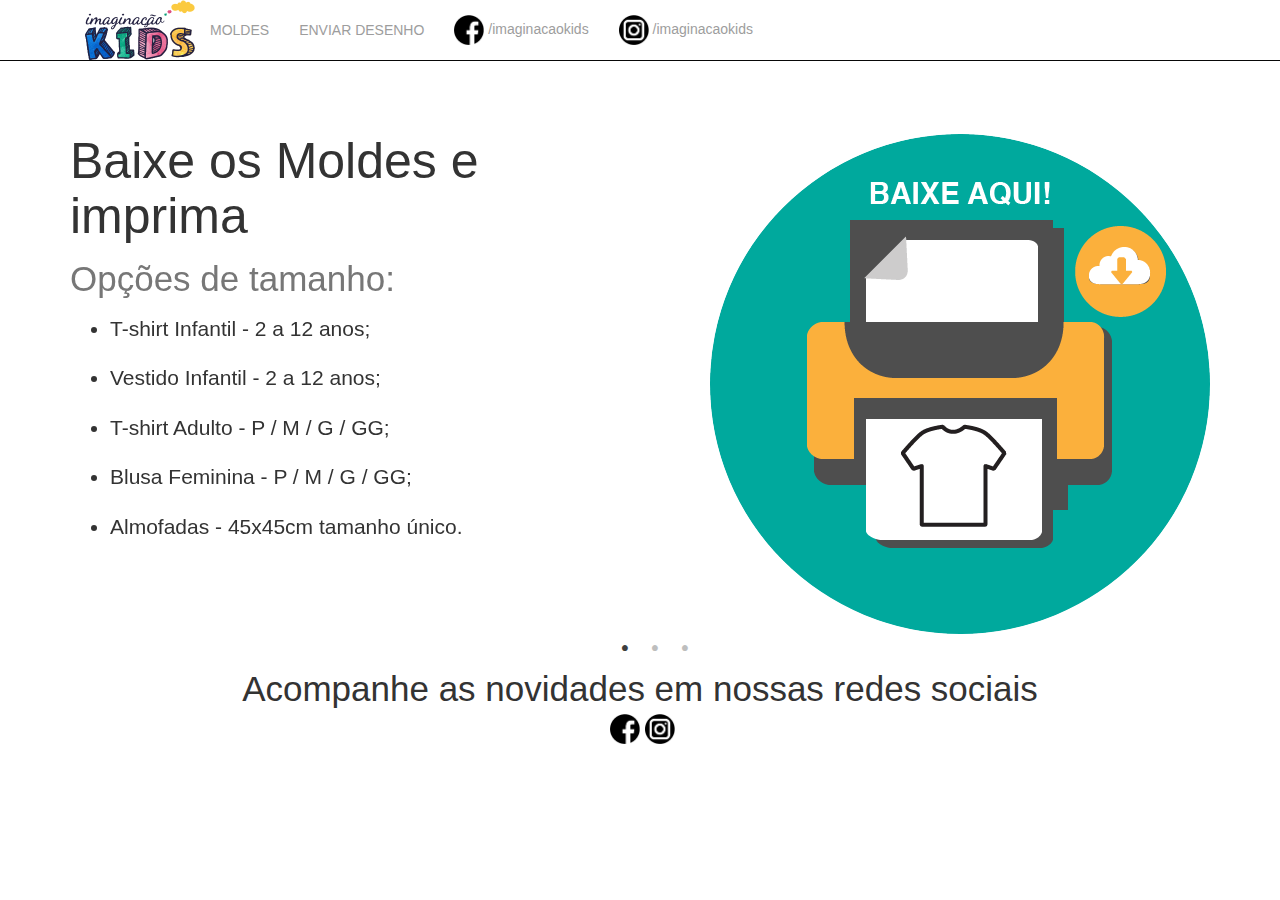
==== index.html @ 6bb85fa9 "Update index.html" ====
<!DOCTYPE html>
<html lang="en">

<head>
    <meta name="google-site-verification" content="TZ8H2IfbPYsBzu5WDHqm-v4iWdsrkj0vzgKjR4SDu-0" />
    <meta charset="utf-8">
    <meta http-equiv="X-UA-Compatible" content="IE=edge">
    <meta name="viewport" content="width=device-width, initial-scale=1">
    <meta name="description" content="">
    <meta name="author" content="">

    <title>Imaginação Kids - seu desenho, sua roupa</title>
    <link rel="shortcut icon" href="./assets/favicon.ico" />
    <!-- Bootstrap Core CSS -->
    <link href="css/bootstrap.css" rel="stylesheet">

    <!-- Custom CSS -->
    <link href="css/one-page-wonder.css" rel="stylesheet">
    <link rel="stylesheet" type="text/css" href="css/slick.css"/>
    <link rel="stylesheet" type="text/css" href="css/slick-theme.css"/>   

    <!-- HTML5 Shim and Respond.js IE8 support of HTML5 elements and media queries -->
    <!-- WARNING: Respond.js doesn't work if you view the page via file:// -->
    <!--[if lt IE 9]>
        <script src="https://oss.maxcdn.com/libs/html5shiv/3.7.0/html5shiv.js"></script>
        <script src="https://oss.maxcdn.com/libs/respond.js/1.4.2/respond.min.js"></script>
    <![endif]-->
    <!-- Start of imaginacaokids Zendesk Widget script -->
    <script>/*<![CDATA[*/window.zEmbed||function(e,t){var n,o,d,i,s,a=[],r=document.createElement("iframe");window.zEmbed=function(){a.push(arguments)},window.zE=window.zE||window.zEmbed,r.src="javascript:false",r.title="",r.role="presentation",(r.frameElement||r).style.cssText="display: none",d=document.getElementsByTagName("script"),d=d[d.length-1],d.parentNode.insertBefore(r,d),i=r.contentWindow,s=i.document;try{o=s}catch(e){n=document.domain,r.src='javascript:var d=document.open();d.domain="'+n+'";void(0);',o=s}o.open()._l=function(){var o=this.createElement("script");n&&(this.domain=n),o.id="js-iframe-async",o.src=e,this.t=+new Date,this.zendeskHost=t,this.zEQueue=a,this.body.appendChild(o)},o.write('<body onload="document._l();">'),o.close()}("//assets.zendesk.com/embeddable_framework/main.js","imaginacaokids.zendesk.com");
        /*]]>*/</script>
<!-- End of imaginacaokids Zendesk Widget script -->

</head>

<body>

    <!-- Navigation -->
    <nav class="navbar navbar-inverse navbar-fixed-top" role="navigation">
        <div class="container">
            
            <!-- Brand and toggle get grouped for better mobile display -->
            <div class="navbar-header">
            <img src="./assets/logo.png" alt="logo" height="60" width="110"/>
                <button type="button" class="navbar-toggle" data-toggle="collapse" data-target="#bs-example-navbar-collapse-1">
                    <span class="sr-only">Toggle navigation</span>
                    <span class="icon-bar"></span>
                    <span class="icon-bar"></span>
                    <span class="icon-bar"></span>
                </button>
                <a class="navbar-brand" href="#"></a>
            </div>
            <!-- Collect the nav links, forms, and other content for toggling -->
            <div class="collapse navbar-collapse" id="bs-example-navbar-collapse-1">
                <ul class="nav navbar-nav">
                    <li>
                        <a style="padding-top: 20px;" href="./moldes/index.html">MOLDES</a>
                    </li>
                    <li>
                        <a style="padding-top: 20px;" href="./enviar-desenho/index.html">ENVIAR DESENHO</a>
                    </li>
                    <li>
                        <a href="https://www.facebook.com/imaginacaokids/"><img style="width: 30px; height: 30px" src='./assets/facebook.png' /> /imaginacaokids</a>

                    </li>
                    <li>
                        <a href="https://www.instagram.com/imaginacaokids/"><img style="width: 30px; height: 30px" src='./assets/instagram.png' /> /imaginacaokids</a>
                    </li>
                </ul>
            </div>
            <!-- /.navbar-collapse -->
        </div>
        <!-- /.container -->
    </nav>

    <!-- Full Width Image Header -->
  <!--   <header class="header-image">
        <div class="headline">
            <div class="container">
           <h1>One Page Wonder</h1>
                <h2>Will Knock Your Socks Off</h2>
            </div>
        </div>
    </header> -->

    <!-- Page Content -->
    <div class="container autoplay">
    
        <!-- <hr class="featurette-divider"> -->

        <!-- First Featurette -->
        <div class="featurette" id="moldes">
            <a href="./moldes/index.html"><img class="featurette-image img-circle img-responsive pull-right" src='./assets/print_moldes.png'></a>
            <a href="./moldes/index.html"><h2 class="featurette-heading">Baixe os Moldes e imprima</h2></a>
            
            <p class="featurette-heading-2"><span class="text-muted">Opções de tamanho:</span></p>
            
            <ul> 
                <li class="lead">T-shirt Infantil - 2 a 12 anos;</li>
                <li class="lead">Vestido Infantil - 2 a 12 anos;</li> 
                <li class="lead">T-shirt Adulto - P / M / G / GG;</li> 
                <li class="lead">Blusa Feminina - P / M / G / GG;</li> 
                <li class="lead">Almofadas - 45x45cm tamanho único.</li>
            </ul>
            

        </div>

 <!--        <hr class="featurette-divider"> -->

        <!-- Second Featurette -->
        <div class="featurette" id="enviar-desenho">
            <a href="./enviar-desenho/index.html"><img class="featurette-image img-circle img-responsive pull-left" src='./assets/enviar_foto.png'></a>
            <a href="./enviar-desenho/index.html"><h2 class="featurette-heading">Envie sua arte aqui</h2></a>
            
            <p class="featurette-heading-2"><span class="text-muted">Siga essas orientações simples para a imagem perfeita: </p>
            
            <ol>
                <li>Fotografe nosso "Molde"; </li>
                <li>Boa iluminação; </li>
                <li>Não usar Flash; </li>
                <li>Não fazer sombra na foto; </li>
                <li>Evite tirar foto tremida ou sem foco; </li>
                <li>Boa resolução; </li>
                <li>Aproximar o máximo do desenho sem cortar nenhuma parte. </li>
            </ol>
        </div>

<!--         <hr class="featurette-divider">-->
        <!-- Third Featurette -->
        <div class="featurette" id="inspiracao">
            <a href="https://www.instagram.com/imaginacaokids/"><img class="featurette-image img-circle img-responsive pull-right" src='./assets/inspiracao.png'></a>
            <a href="https://www.instagram.com/imaginacaokids/"><h2 class="featurette-heading">Nossos Produtos </a><br>
                <span class="text-muted">Crie suas Estampas</span></h2>
            <p class="lead">Informações do produto:</p>         
            <ul>
                <li class="lead">Tecidos e Malhas 100% algodão; </li>
                <li class="lead">Impressão Digital em tecido. </li>
                <li class="lead">Até 8 dias úteis para ser enviado. </li>
                <li class="lead">*Promoção válida até o dia 31/12/2016. </li>
                <li class="lead">*5% de desconto para pagamento à vista. </li>
                <li class="lead">*Pagamento no Cartão em até 10x pelo Pagseguro. </li>
            </ul>
        </div>

<!--         <hr class="featurette-divider"> -->

        <!-- Footer -->
     <!--    <footer>
            <div class="row">
                <div class="col-lg-12">
                    <p>Fala com a gente!</p>
                </div>
            </div>
        </footer>
 -->
    </div>

    <!-- /.container -->
    <div class="footer-social">
        <span class="featurette-heading-2">Acompanhe as novidades em nossas redes sociais</span>
        <ul>
            <li><a href="https://www.facebook.com/Imaginacao-Kids-190030051445889/"><img style="width: 30px; height: 30px" src='./assets/facebook.png' /></a></li>
            <li><a href="https://www.instagram.com/imaginacaokids/"><img style="width: 30px; height: 30px" src='./assets/instagram.png' /></a></li>
<!--             <li><a href="http://www.youtube.com"><img src='http://mylzh.net/wiki/worldofwarcraft/images/5/5d/Icon-youtube-22x22.png' /></a></li> -->
        </ul>
    </div>

    <!-- jQuery -->
    <script src="js/jquery.js"></script>
    <script src="js/slick.js"></script>
    <script src="js/slick_init.js"></script>
    <!-- Bootstrap Core JavaScript -->
    <script src="js/bootstrap.min.js"></script>
    <script>
      (function(i,s,o,g,r,a,m){i['GoogleAnalyticsObject']=r;i[r]=i[r]||function(){
      (i[r].q=i[r].q||[]).push(arguments)},i[r].l=1*new Date();a=s.createElement(o),
      m=s.getElementsByTagName(o)[0];a.async=1;a.src=g;m.parentNode.insertBefore(a,m)
      })(window,document,'script','https://www.google-analytics.com/analytics.js','ga');

      ga('create', 'UA-86821316-1', 'auto');
      ga('send', 'pageview');
    </script>

</body>

</html>
---- css/one-page-wonder.css ----
/*
 * Start Bootstrap - One Page Wonder (http://startbootstrap.com/)
 * Copyright 2013-2016 Start Bootstrap
 * Licensed under MIT (https://github.com/BlackrockDigital/startbootstrap/blob/gh-pages/LICENSE)
 */

body {
    margin-top: 50px; /* Required padding for .navbar-fixed-top. Remove if using .navbar-static-top. Change if height of navigation changes. */
}

.header-image {
    display: block;
    width: 100vw;
    float: none;
    text-align: center;
    background: url('../assets/titulo_site.png') no-repeat center center scroll;
    -webkit-background-size: cover;
    -moz-background-size: cover;
    background-size: cover;
    -o-background-size: cover;
}

.headline {
    padding: 120px 0;
}

.headline h1 {
    font-size: 130px;
    background: #fff;
    background: rgba(255,255,255,0.9);
}

.headline h2 {
    font-size: 77px;
    background: #fff;
    background: rgba(255,255,255,0.9);
}

.featurette-divider {
    margin: 80px 0;
}

.featurette {
    overflow: hidden;
}

.featurette-image.pull-left {
    margin-right: 40px;
}

.featurette-image.pull-right {
    margin-left: 40px;
}

.featurette-heading {
    font-size: 50px;
}

.featurette-heading-2 {
    font-size: 35px;
}


ol{
    -moz-column-count: 2;
    -moz-column-gap: 40px;
    -webkit-column-count: 2;
    -webkit-column-gap: 40px;
    column-count: 2;
    column-gap: 40px;
}

.autoplay{
    padding-top: 5%;
}

/*footer {
    margin: 50px 0;
}
*/
.footer-social { 
    text-align: center;
    float: center; 
    margin-top:5px; 
    margin-bottom: 15px;
}

.footer-social ul { 
    display:table;
    padding:0; 
    margin:0 auto;
}

.footer-social li {
    float:left; 
    list-style:none; 
    margin-left:5px;
}
.footer-social span { }

@media(max-width:1200px) {
    .headline h1 {
        font-size: 140px;
    }

    .headline h2 {
        font-size: 63px;
    }

    .featurette-divider {
        margin: 50px 0;
    }

    .featurette-image.pull-left {
        margin-right: 20px;
    }

    .featurette-image.pull-right {
        margin-left: 20px;
    }

    .featurette-heading {
        font-size: 35px;
    }
    .featurette-heading-2 {
        font-size: 30px;
    }
}

@media(max-width:991px) {
    .headline h1 {
        font-size: 105px;
    }

    .headline h2 {
        font-size: 50px;
    }

    .featurette-divider {
        margin: 40px 0;
    }

    .featurette-image {
        max-width: 50%;
    }

    .featurette-image.pull-left {
        margin-right: 10px;
    }

    .featurette-image.pull-right {
        margin-left: 10px;
    }

    .featurette-heading {
        font-size: 30px;
    }
    .featurette-heading-2 {
        font-size: 25px;
    }
}

@media(max-width:767px) {
    .container {
        margin: 0 15px;
        
    }

    .featurette-divider {
        margin: 40px 0;
    }

    .featurette-heading {
        text-align: center;
        font-size: 25px;
    }
    .featurette-heading-2 {
        font-size: 20px;
    }
    div.navbar-header img {
        margin-left: 25%;
    }
}

@media(max-width:668px) {
    .headline h1 {
        font-size: 70px;
    }

    .headline h2 {
        font-size: 32px;
    }

    .featurette-divider {
        margin: 30px 0;
    }
}

@media(max-width:640px) {
    .headline {
        padding: 75px 0 25px 0;
    }

    .headline h1 {
        font-size: 60px;
    }

    .headline h2 {
        font-size: 30px;
    }
 /*   .header-image {
    display: none;
    }
 */
}

@media(max-width:375px) {
    .featurette-divider {
        margin: 10px 0;
    }

    .featurette-image {
        max-width: 100%;
    }

    .featurette-image.pull-left {
        margin-right: 0;
        margin-bottom: 10px;
    }

    .featurette-image.pull-right {
        margin-bottom: 10px;
        margin-left: 0;
    }
    
    .header-image {
        display: none;
    }
}
}
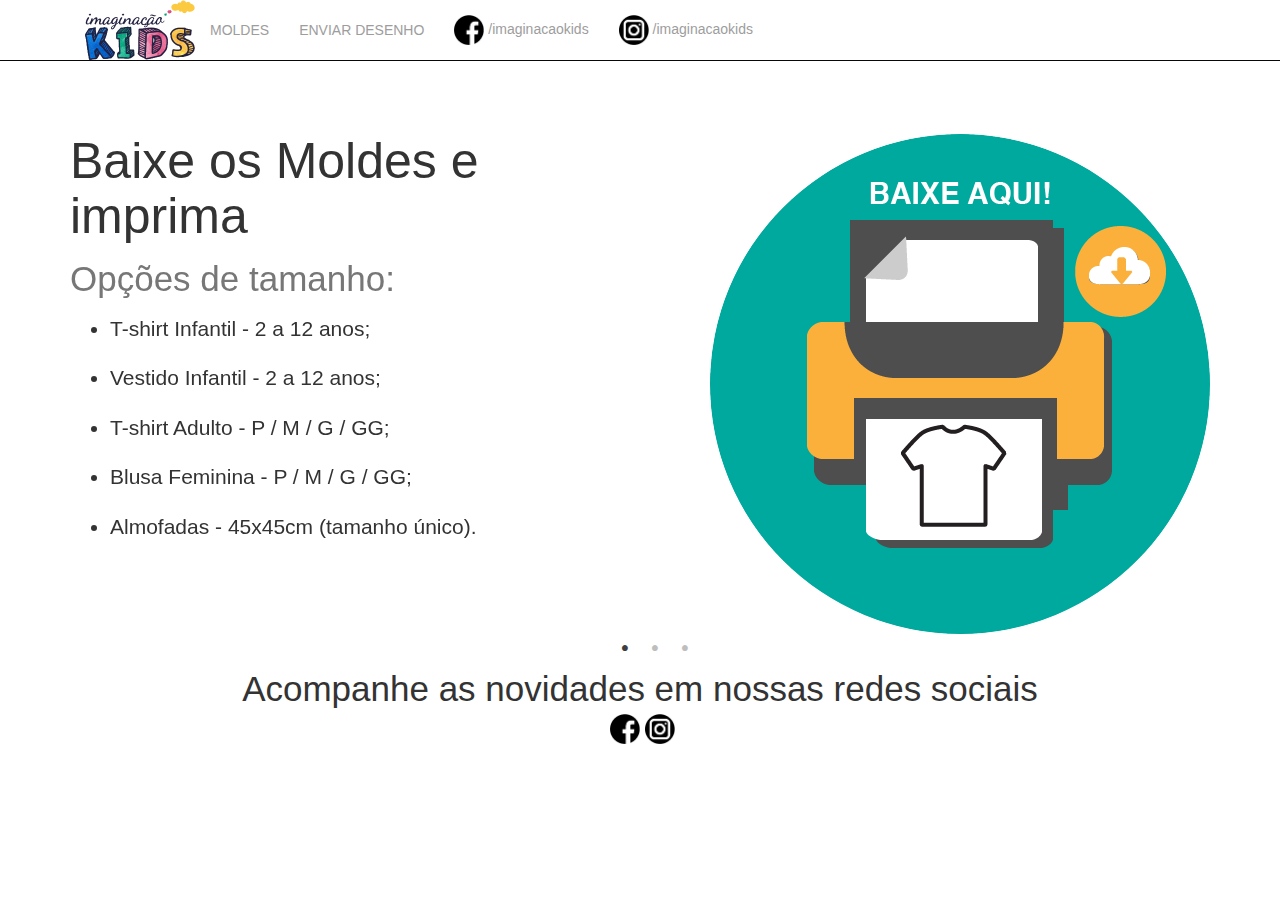
==== commit 3e45290b: "Update index.html" ====
--- a/index.html
+++ b/index.html
@@ -99,7 +99,7 @@
                 <li class="lead">Vestido Infantil - 2 a 12 anos;</li> 
                 <li class="lead">T-shirt Adulto - P / M / G / GG;</li> 
                 <li class="lead">Blusa Feminina - P / M / G / GG;</li> 
-                <li class="lead">Almofadas - 45x45cm tamanho único.</li>
+                <li class="lead">Almofadas - 45x45cm (tamanho único).</li>
             </ul>
             
 
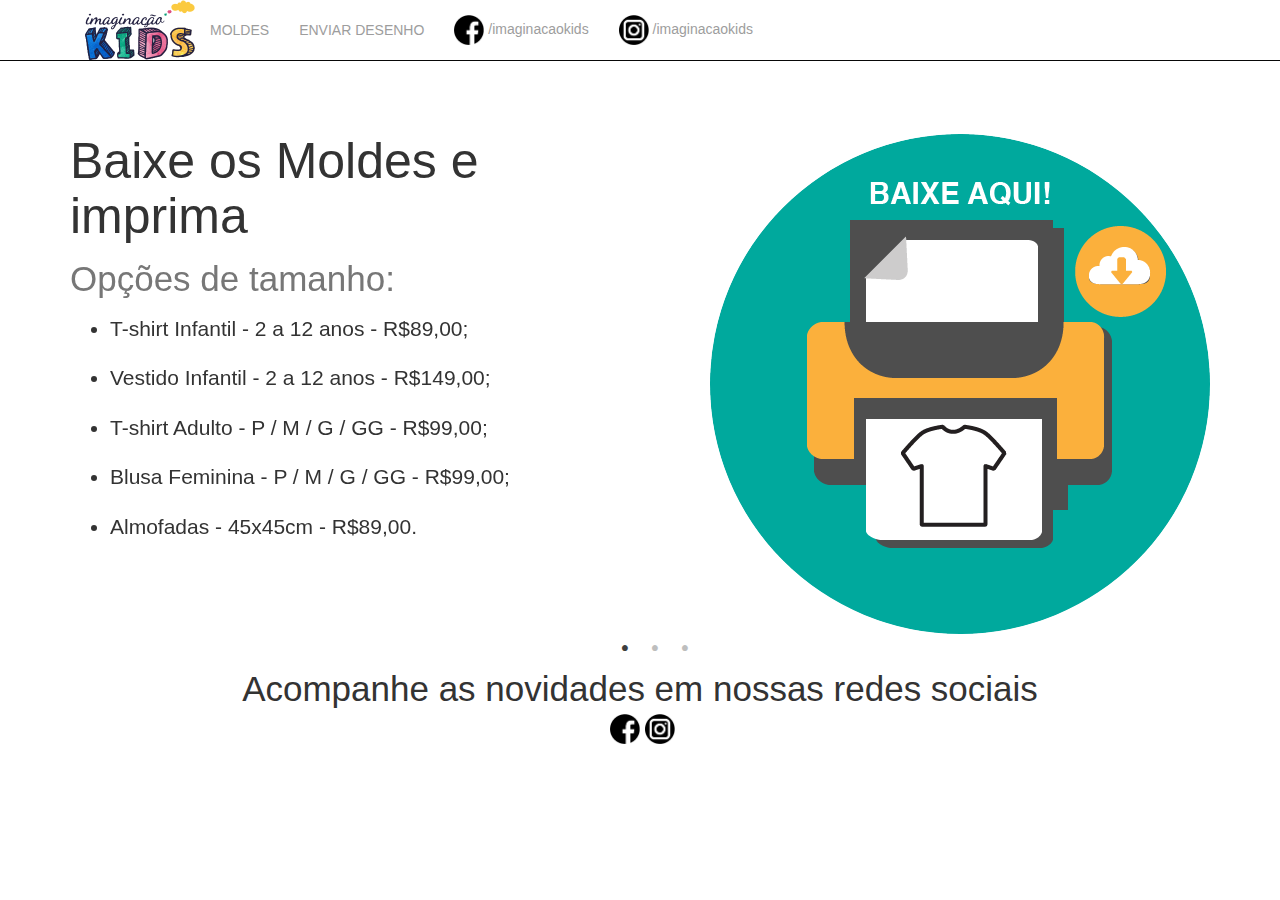
==== commit c4ce973e: "Update index.html" ====
--- a/index.html
+++ b/index.html
@@ -95,11 +95,11 @@
             <p class="featurette-heading-2"><span class="text-muted">Opções de tamanho:</span></p>
             
             <ul> 
-                <li class="lead">T-shirt Infantil - 2 a 12 anos;</li>
-                <li class="lead">Vestido Infantil - 2 a 12 anos;</li> 
-                <li class="lead">T-shirt Adulto - P / M / G / GG;</li> 
-                <li class="lead">Blusa Feminina - P / M / G / GG;</li> 
-                <li class="lead">Almofadas - 45x45cm (tamanho único).</li>
+                <li class="lead">T-shirt Infantil - 2 a 12 anos - R$89,00;</li>
+                <li class="lead">Vestido Infantil - 2 a 12 anos - R$149,00;</li> 
+                <li class="lead">T-shirt Adulto - P / M / G / GG - R$99,00;</li> 
+                <li class="lead">Blusa Feminina - P / M / G / GG - R$99,00;</li> 
+                <li class="lead">Almofadas - 45x45cm - R$89,00.</li>
             </ul>
             
 
@@ -136,7 +136,7 @@
                 <li class="lead">Tecidos e Malhas 100% algodão; </li>
                 <li class="lead">Impressão Digital em tecido. </li>
                 <li class="lead">Até 8 dias úteis para ser enviado. </li>
-                <li class="lead">*Promoção válida até o dia 31/12/2016. </li>
+                <li class="lead">*Promoção válida por tempo indeterminado. </li>
                 <li class="lead">*5% de desconto para pagamento à vista. </li>
                 <li class="lead">*Pagamento no Cartão em até 10x pelo Pagseguro. </li>
             </ul>
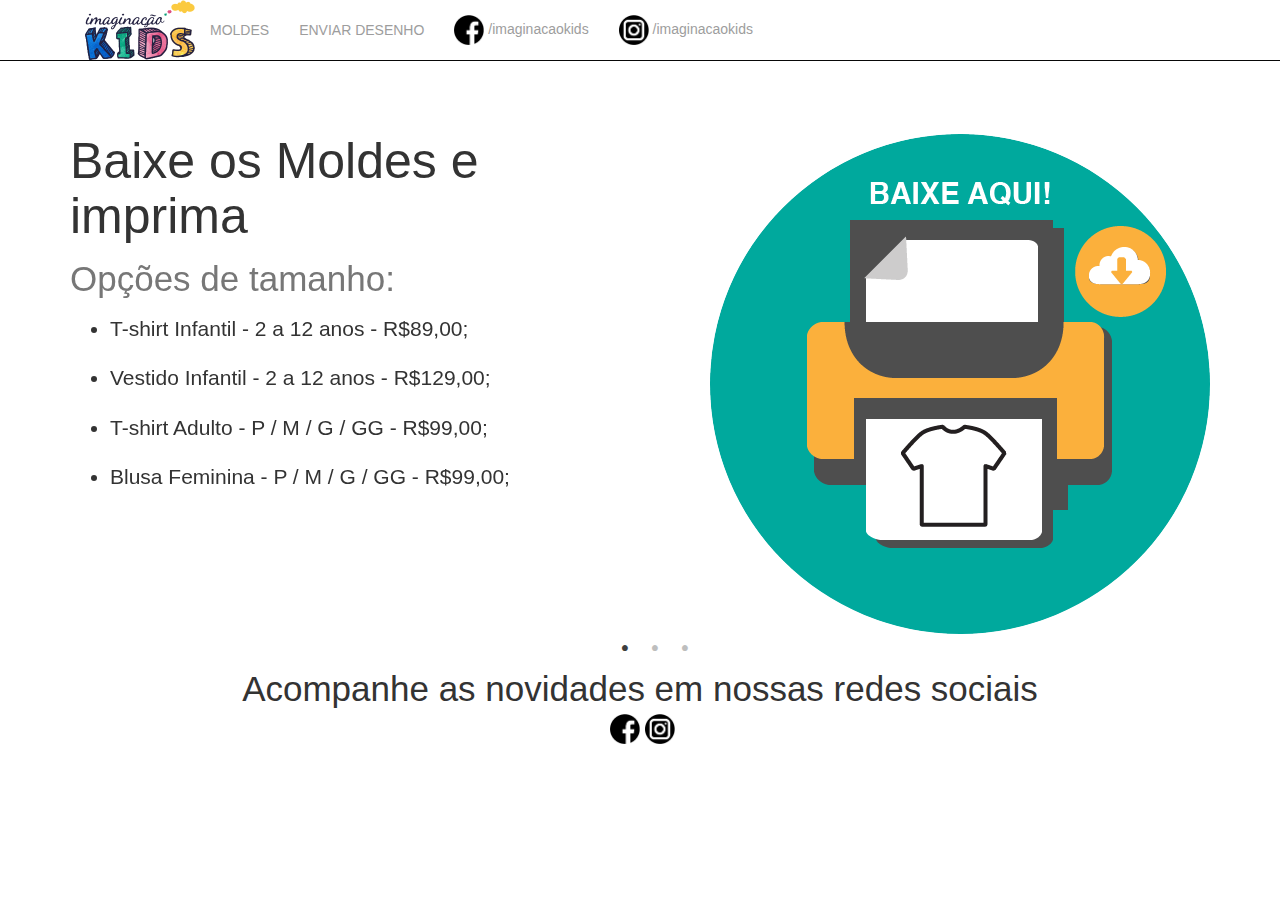
==== commit 81163fba: "Update index.html" ====
--- a/index.html
+++ b/index.html
@@ -96,10 +96,9 @@
             
             <ul> 
                 <li class="lead">T-shirt Infantil - 2 a 12 anos - R$89,00;</li>
-                <li class="lead">Vestido Infantil - 2 a 12 anos - R$149,00;</li> 
+                <li class="lead">Vestido Infantil - 2 a 12 anos - R$129,00;</li> 
                 <li class="lead">T-shirt Adulto - P / M / G / GG - R$99,00;</li> 
                 <li class="lead">Blusa Feminina - P / M / G / GG - R$99,00;</li> 
-                <li class="lead">Almofadas - 45x45cm - R$89,00.</li>
             </ul>
             
 
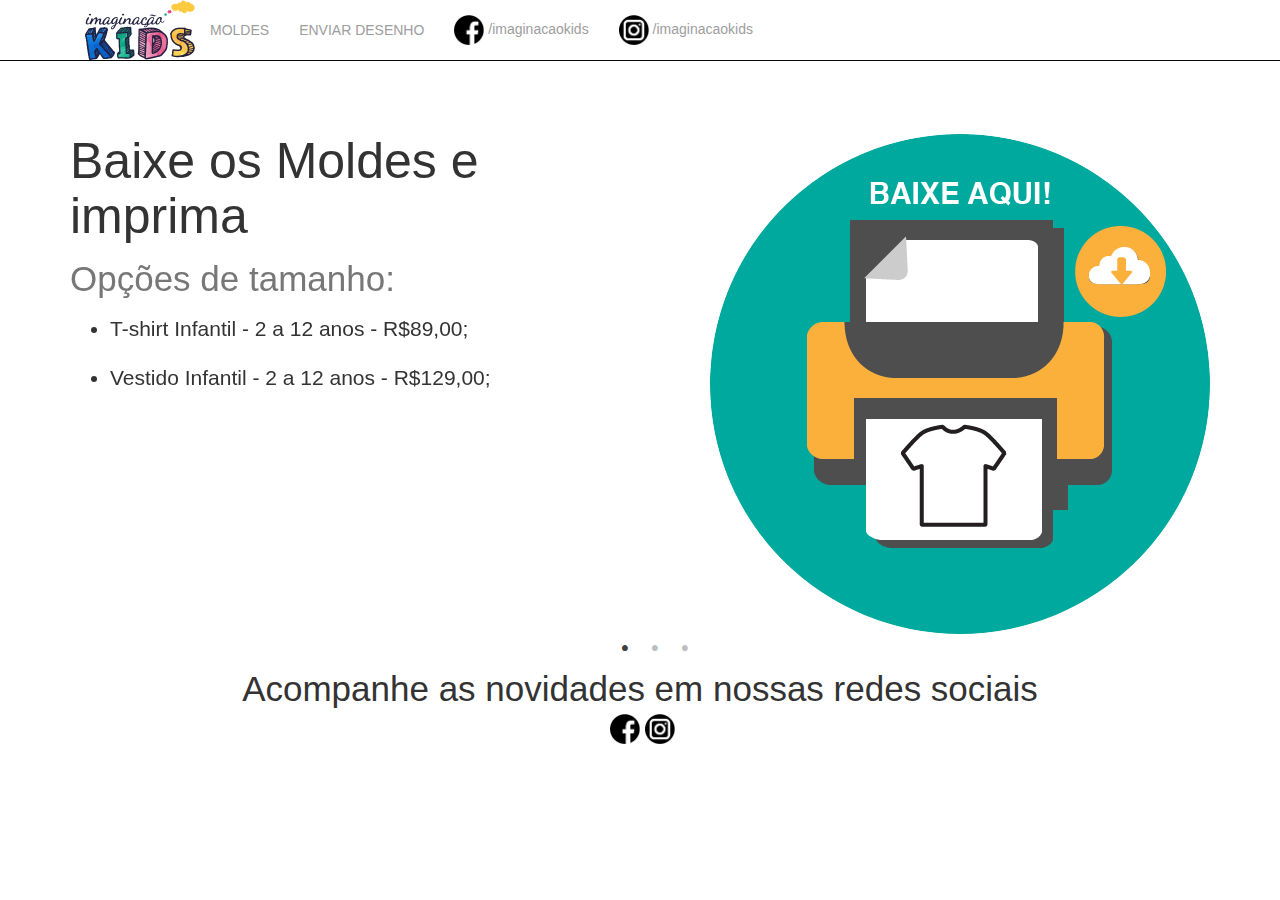
==== commit 8742104f: "Update index.html" ====
--- a/index.html
+++ b/index.html
@@ -96,9 +96,7 @@
             
             <ul> 
                 <li class="lead">T-shirt Infantil - 2 a 12 anos - R$89,00;</li>
-                <li class="lead">Vestido Infantil - 2 a 12 anos - R$129,00;</li> 
-                <li class="lead">T-shirt Adulto - P / M / G / GG - R$99,00;</li> 
-                <li class="lead">Blusa Feminina - P / M / G / GG - R$99,00;</li> 
+                <li class="lead">Vestido Infantil - 2 a 12 anos - R$129,00;</li>
             </ul>
             
 
@@ -133,11 +131,11 @@
             <p class="lead">Informações do produto:</p>         
             <ul>
                 <li class="lead">Tecidos e Malhas 100% algodão; </li>
-                <li class="lead">Impressão Digital em tecido. </li>
-                <li class="lead">Até 8 dias úteis para ser enviado. </li>
-                <li class="lead">*Promoção válida por tempo indeterminado. </li>
-                <li class="lead">*5% de desconto para pagamento à vista. </li>
-                <li class="lead">*Pagamento no Cartão em até 10x pelo Pagseguro. </li>
+                <li class="lead">Impressão Digital em tecido; </li>
+                <li class="lead">Até 8 dias úteis para ser enviado; </li>
+                <li class="lead">*Frete Grátis para todo o Brasil; </li>
+                <li class="lead">*5% de desconto para pagamento à vista; </li>
+                <li class="lead">*Pagamento no Cartão em até 10x pelo Pagseguro; </li>
             </ul>
         </div>
 
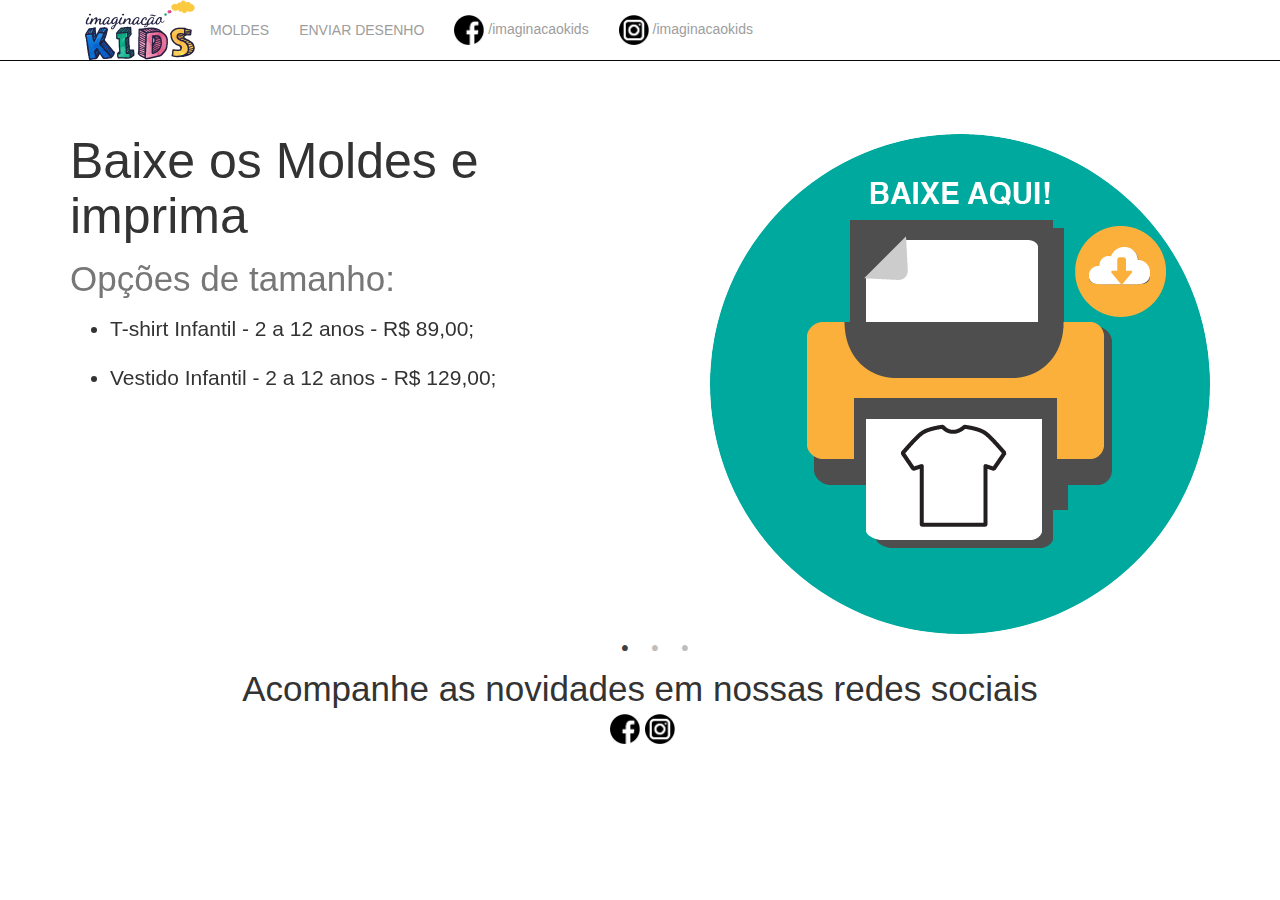
==== commit 9f0b8412: "Update index.html" ====
--- a/index.html
+++ b/index.html
@@ -95,8 +95,8 @@
             <p class="featurette-heading-2"><span class="text-muted">Opções de tamanho:</span></p>
             
             <ul> 
-                <li class="lead">T-shirt Infantil - 2 a 12 anos - R$89,00;</li>
-                <li class="lead">Vestido Infantil - 2 a 12 anos - R$129,00;</li>
+                <li class="lead">T-shirt Infantil - 2 a 12 anos - R$ 89,00;</li>
+                <li class="lead">Vestido Infantil - 2 a 12 anos - R$ 129,00;</li>
             </ul>
             
 
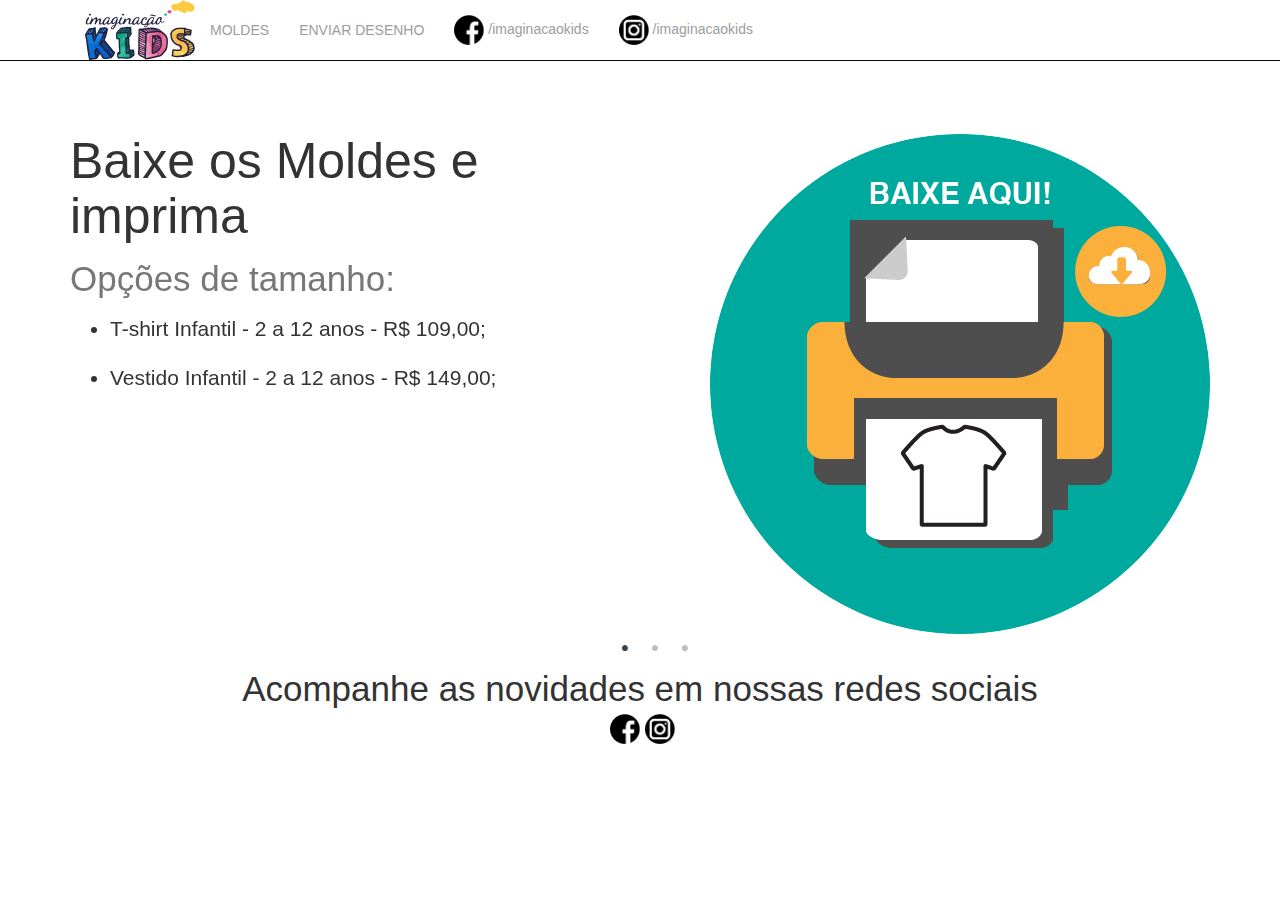
==== commit 6ecd8bcb: "Update index.html" ====
--- a/index.html
+++ b/index.html
@@ -95,8 +95,8 @@
             <p class="featurette-heading-2"><span class="text-muted">Opções de tamanho:</span></p>
             
             <ul> 
-                <li class="lead">T-shirt Infantil - 2 a 12 anos - R$ 89,00;</li>
-                <li class="lead">Vestido Infantil - 2 a 12 anos - R$ 129,00;</li>
+                <li class="lead">T-shirt Infantil - 2 a 12 anos - R$ 109,00;</li>
+                <li class="lead">Vestido Infantil - 2 a 12 anos - R$ 149,00;</li>
             </ul>
             
 
@@ -130,11 +130,10 @@
                 <span class="text-muted">Crie suas Estampas</span></h2>
             <p class="lead">Informações do produto:</p>         
             <ul>
+                <li class="lead">*Frete Grátis para todo o Brasil; </li>
                 <li class="lead">Tecidos e Malhas 100% algodão; </li>
                 <li class="lead">Impressão Digital em tecido; </li>
-                <li class="lead">Até 8 dias úteis para ser enviado; </li>
-                <li class="lead">*Frete Grátis para todo o Brasil; </li>
-                <li class="lead">*5% de desconto para pagamento à vista; </li>
+                <li class="lead">Até 5 dias úteis para ser enviado; </li>
                 <li class="lead">*Pagamento no Cartão em até 10x pelo Pagseguro; </li>
             </ul>
         </div>
